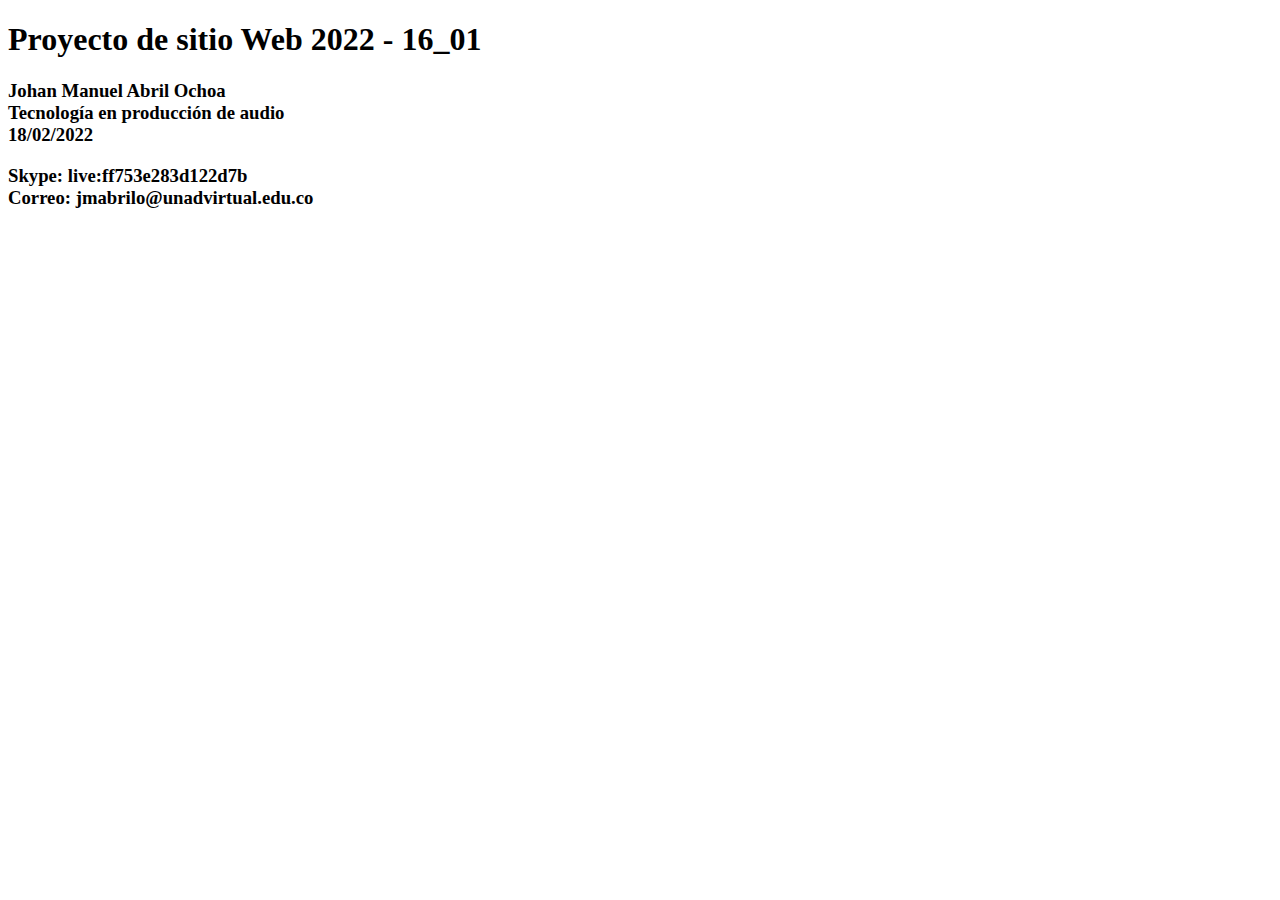
==== index.html @ 0b05c294 "primera fase" ====
<!DOCTYPE html>
<html lang="en">
<head>
    <meta charset="UTF-8">
    <meta http-equiv="X-UA-Compatible" content="IE=edge">
    <meta name="viewport" content="width=device-width, initial-scale=1.0">
    <title>Document</title>
</head>
<body>
    <h1> Proyecto de sitio Web 2022 - 16_01 </h1>
    <h3> Johan Manuel Abril Ochoa <br> Tecnología en producción de audio <br> 18/02/2022
    <p> Skype: live:ff753e283d122d7b <br> Correo: jmabrilo@unadvirtual.edu.co </p>
    </h3>
</body>
</html>
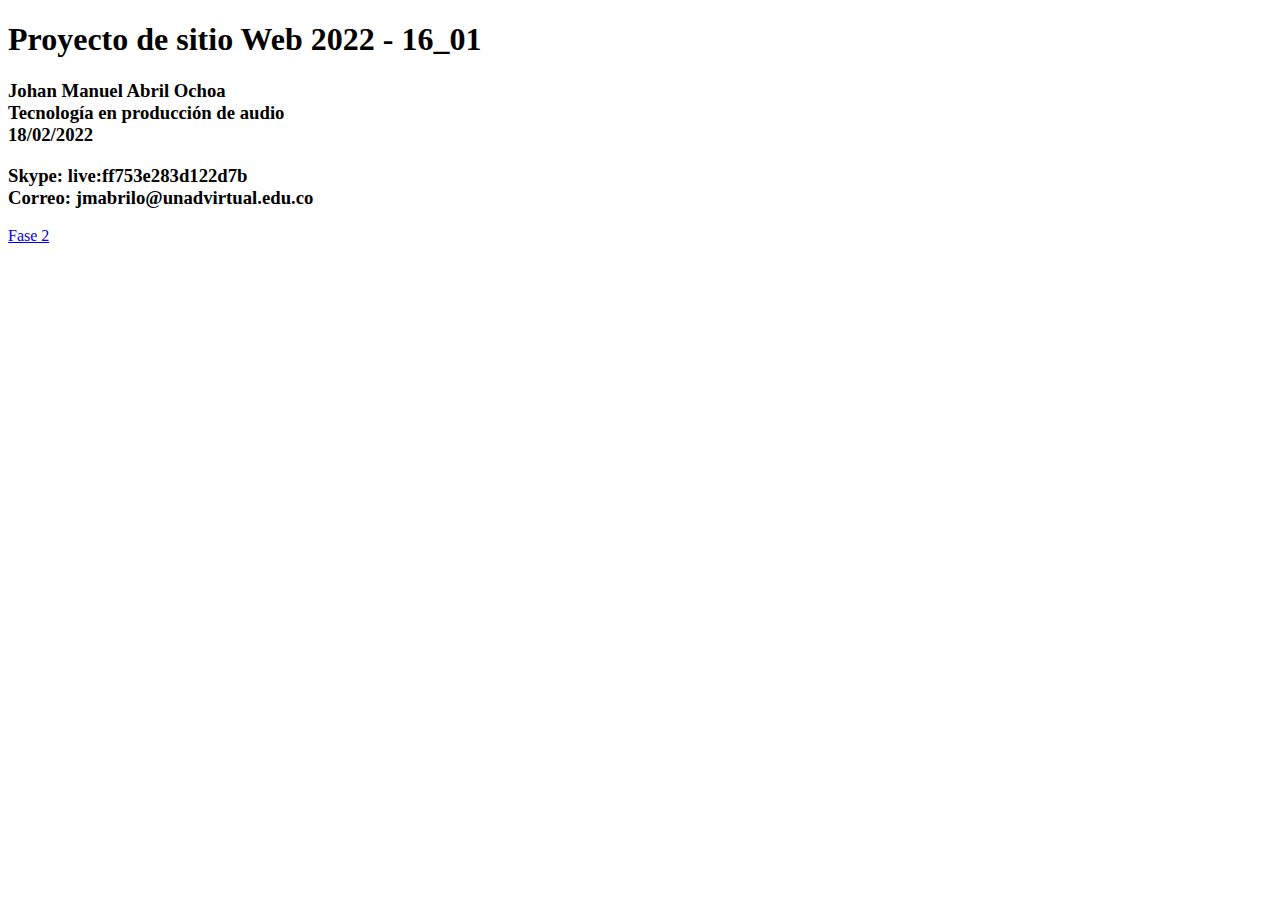
==== commit ca8750b4: "corregir error" ====
--- a/index.html
+++ b/index.html
@@ -11,5 +11,7 @@
     <h3> Johan Manuel Abril Ochoa <br> Tecnología en producción de audio <br> 18/02/2022
     <p> Skype: live:ff753e283d122d7b <br> Correo: jmabrilo@unadvirtual.edu.co </p>
     </h3>
+
+    <a href="fase2/design.html"> Fase 2</a>
 </body>
 </html>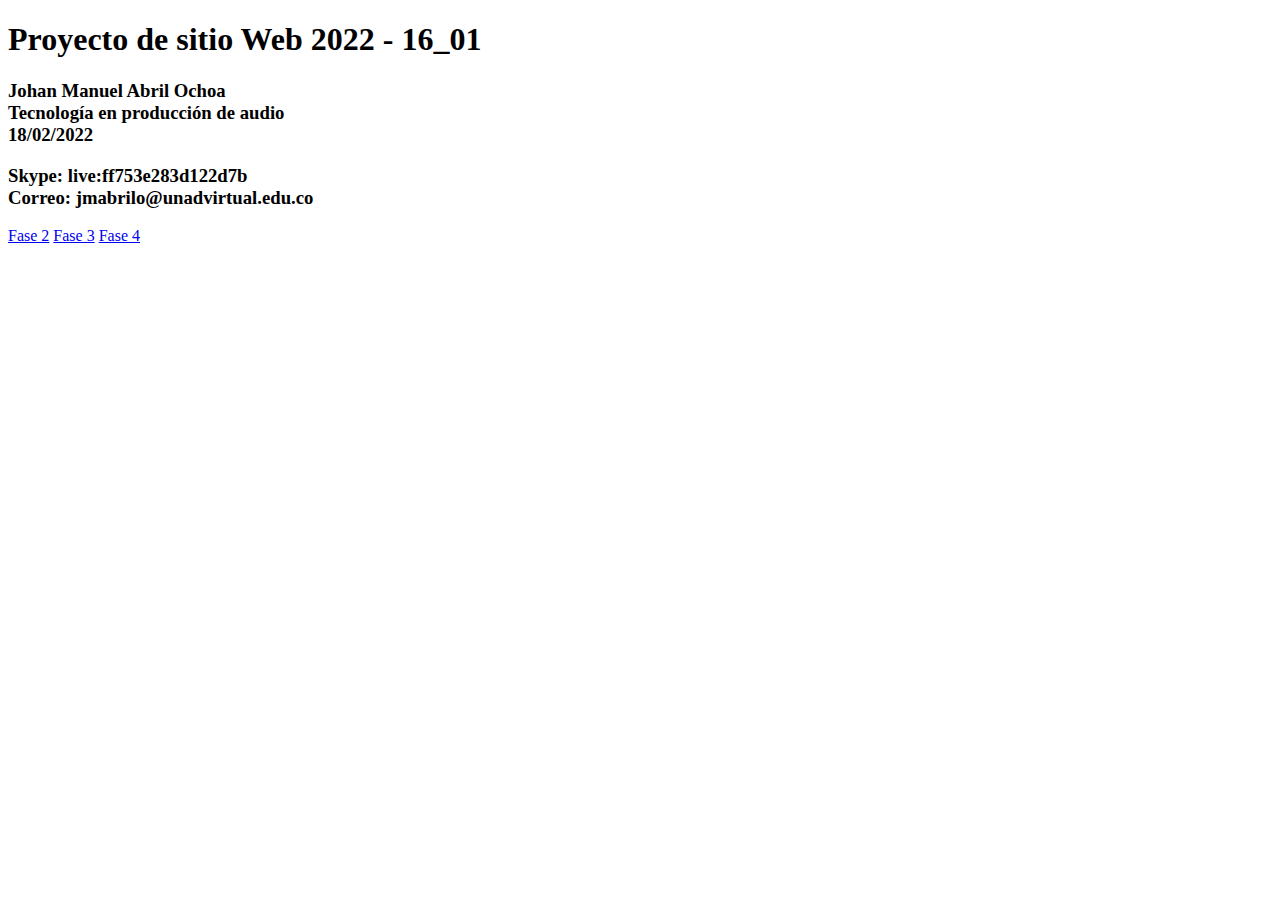
==== commit 817e4212: "ulti" ====
--- a/index.html
+++ b/index.html
@@ -13,5 +13,9 @@
     </h3>
 
     <a href="fase2/design.html"> Fase 2</a>
+
+    <a href="fase3/tema1.html"> Fase 3</a>
+
+    <a href="fase4/index.html"> Fase 4</a>
 </body>
 </html>